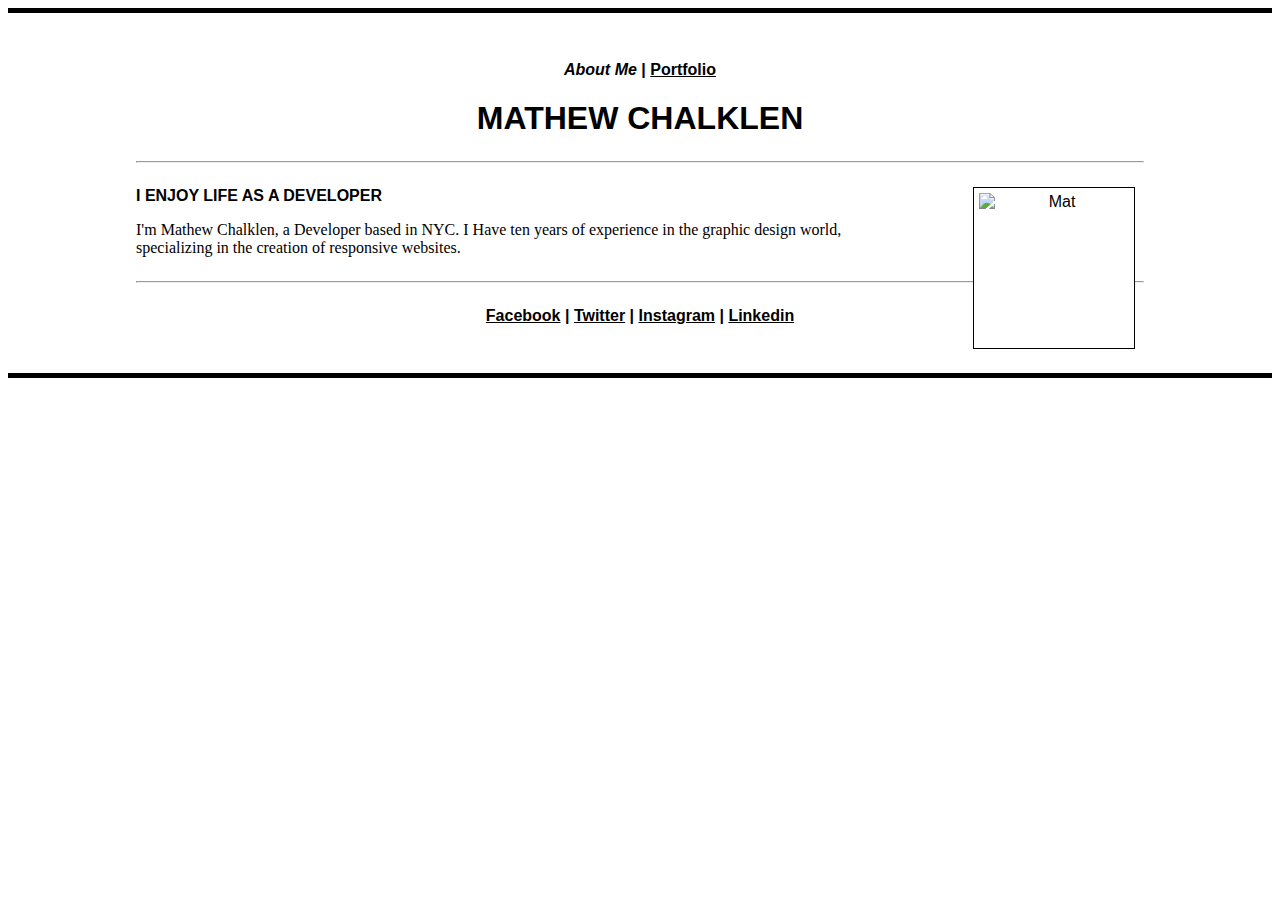
==== index.html @ 3307ba38 "resume" ====
<!DOCTYPE html>
	<html>
		<head>
			<title>About Me</title>
			<link rel="stylesheet" type="text/css" href="styles.css">
		</head>
		<body>
			<nav>
				<span>About Me</span> |
				<a href="portfolio.html">Portfolio</a>
			</nav>

			<h1>Mathew Chalklen</h1>

			<hr>

			<img src="me.jpg" alt="Mat"/>

			<h2>I ENJOY LIFE AS A DEVELOPER</h2>

			<p>
			I'm Mathew Chalklen, a Developer based in NYC. I Have ten years of experience in the graphic design world, specializing in the creation of responsive websites.
			</p>

			<hr>

			<nav>
				<a href="http://www.facebook.com">Facebook</a> | 
				<a href="http://www.twitter.com">Twitter</a> | 
				<a href="http://www.instagram.com">Instagram</a> | 
				<a href="http://www.linkedin.com">Linkedin</a>
			</nav>
		</body>
	</html>
---- styles.css ----
body{
	font-family: sans-serif;
	text-align: center;
	background-color: white;
	padding-left: 10%;
	padding-right: 10%;
	padding-top: 48px;
	padding-bottom: 48px;
	border-top-style: solid;
	border-top-color: black;
	border-top-width: 5px;
	border-bottom-style: solid;
	border-bottom-color: black;
	border-bottom-width: 5px;
}

nav{
	font-weight: bold;
}

nav span{
	font-style: italic;
}

nav a{
	color: black;
}

hr{
	margin-top: 24px;
	margin-bottom: 24px;
}

h1{
	text-transform: uppercase;
}

h2{
	font-size: 16px;
	text-align: left;
	width: 70%;
}

p{
	font-size: 16px;
	font-family: serif;
	text-align: left;
	width: 70%;
}

li{
	font-size: 16px;
	font-family: serif;
	text-align: left;
	width: 70%;
}
 
img{
	width: 150px;
	height: 150px;
	background-color: white;
	position: absolute;
    right: 145px;
    border: 1px solid; 
    border-color: black;
    padding: 5px;
}

ul img{
	width: 150px;
	height: 150px;
	background-color: white;
	position: absolute;
    left: 145px;
    padding: 5px;
}
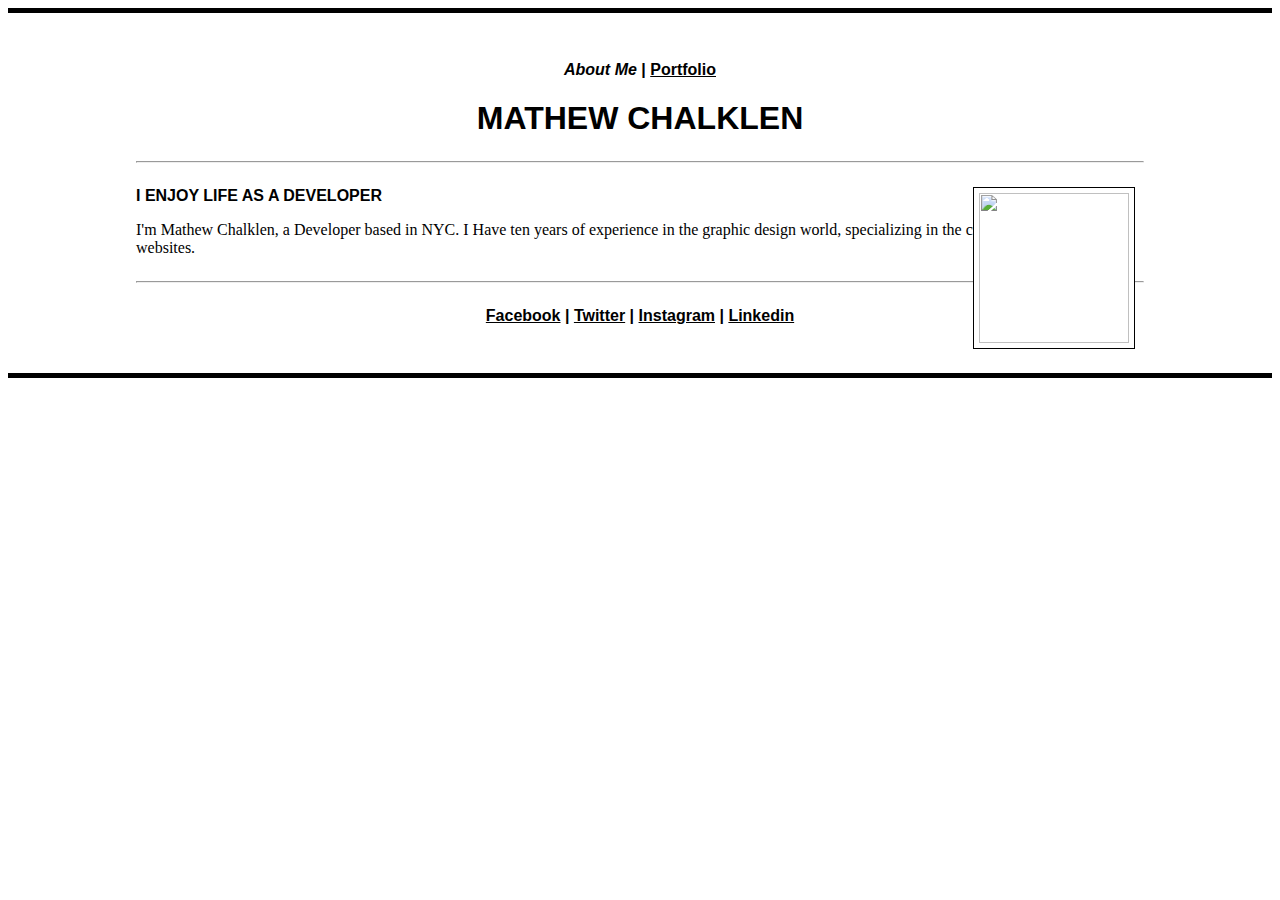
==== commit d36fb62c: "resume" ====
--- a/index.html
+++ b/index.html
@@ -14,7 +14,7 @@
 
 			<hr>
 
-			<img src="me.jpg" alt="Mat"/>
+			<img src="me.jpg"/>
 
 			<h2>I ENJOY LIFE AS A DEVELOPER</h2>
 
--- a/styles.css
+++ b/styles.css
@@ -41,11 +41,16 @@
 	width: 70%;
 }
 
+h3{
+	font-weight: normal;
+  	margin-bottom: 0;
+  	color: #05080C;
+}
+
 p{
 	font-size: 16px;
 	font-family: serif;
 	text-align: left;
-	width: 70%;
 }
 
 li{
@@ -66,11 +71,7 @@
     padding: 5px;
 }
 
-ul img{
-	width: 150px;
-	height: 150px;
-	background-color: white;
-	position: absolute;
-    left: 145px;
-    padding: 5px;
+img [alt]{
+	width: 80%;
+	height: 400px;
 }